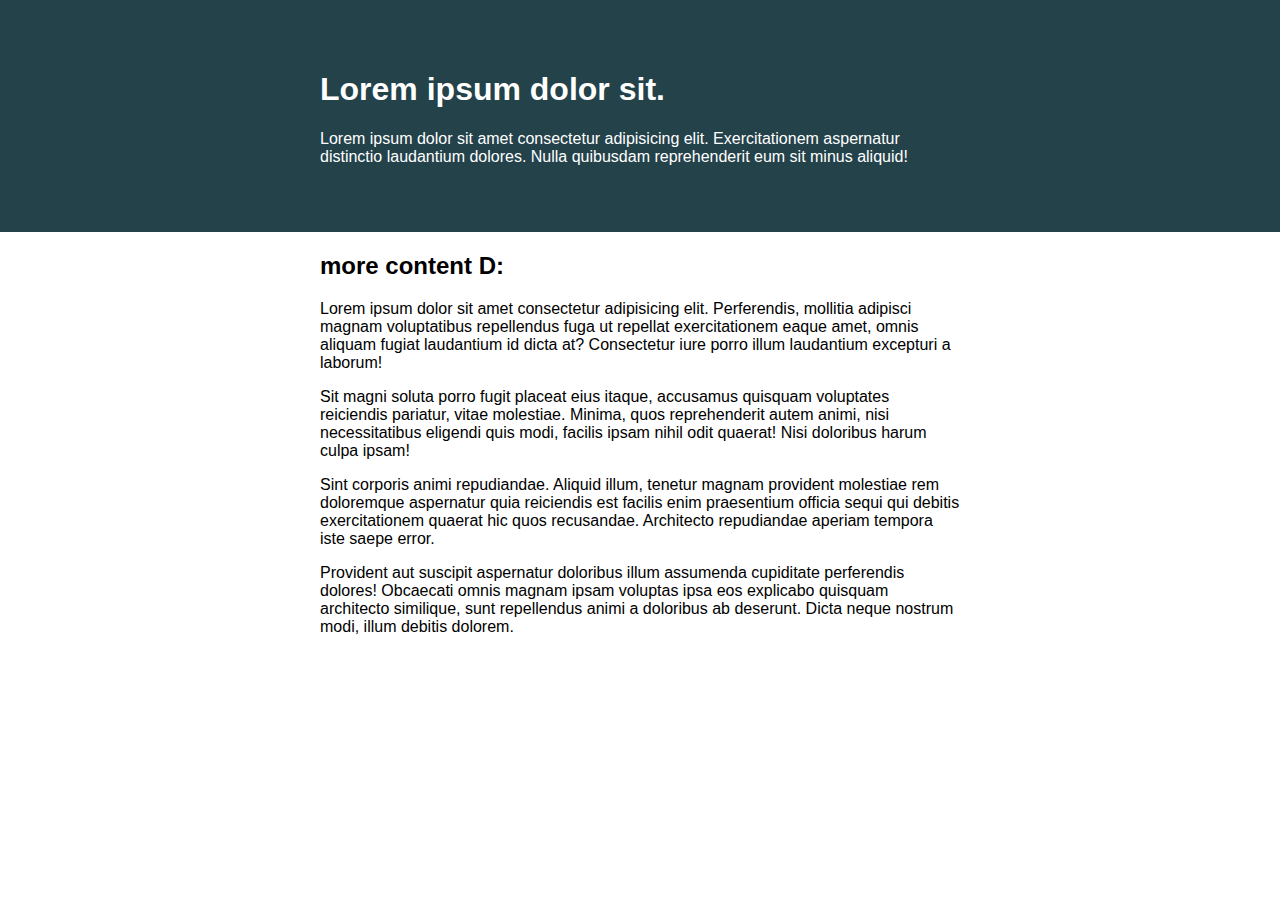
==== challenge02/index.html @ bc48ff5b "Add challenge 2 and solution" ====
<!DOCTYPE html>
<html lang="en">
  <head>
    <meta charset="UTF-8" />
    <meta name="viewport" content="width=device-width, initial-scale=1.0" />
    <title>Day 01</title>

    <link rel="stylesheet" href="style.css" />
  </head>
  <body>
    <div class="container">
      <div class="intro-content">
        <h1>Lorem ipsum dolor sit.</h1>
        <p>
          Lorem ipsum dolor sit amet consectetur adipisicing elit. Exercitationem aspernatur distinctio laudantium
          dolores. Nulla quibusdam reprehenderit eum sit minus aliquid!
        </p>
      </div>
    </div>

    <div class="more-content">
      <h2>more content D:</h2>
      <p>
        Lorem ipsum dolor sit amet consectetur adipisicing elit. Perferendis, mollitia adipisci magnam voluptatibus
        repellendus fuga ut repellat exercitationem eaque amet, omnis aliquam fugiat laudantium id dicta at? Consectetur
        iure porro illum laudantium excepturi a laborum!
      </p>
      <p>
        Sit magni soluta porro fugit placeat eius itaque, accusamus quisquam voluptates reiciendis pariatur, vitae
        molestiae. Minima, quos reprehenderit autem animi, nisi necessitatibus eligendi quis modi, facilis ipsam nihil
        odit quaerat! Nisi doloribus harum culpa ipsam!
      </p>
      <p>
        Sint corporis animi repudiandae. Aliquid illum, tenetur magnam provident molestiae rem doloremque aspernatur
        quia reiciendis est facilis enim praesentium officia sequi qui debitis exercitationem quaerat hic quos
        recusandae. Architecto repudiandae aperiam tempora iste saepe error.
      </p>
      <p>
        Provident aut suscipit aspernatur doloribus illum assumenda cupiditate perferendis dolores! Obcaecati omnis
        magnam ipsam voluptas ipsa eos explicabo quisquam architecto similique, sunt repellendus animi a doloribus ab
        deserunt. Dicta neque nostrum modi, illum debitis dolorem.
      </p>
    </div>
  </body>
</html>
---- challenge02/style.css ----
/* INSTRUCTIONS
 *
 * 1) Keep the text inside .intro-content
 *    in the same place, but have the background
 *    extend from one side of the viewport
 *    to the other, no matter how wide or narrow
 *    the browser is.
 *
 * 2) Limit the maximum width of the text in the
 *    bottom area.
 *
 * You may modify the HTML if needed
 * (you probably should for this challenge)
 *
 */

* {
  box-sizing: border-box;
}

body {
  margin: 0;
  font-family: sans-serif;
}

.container {
  width: 100%;

  margin: 0 auto;
  background: #23424a;
  color: white;
  padding: 50px 0;
}

.intro-content {
  width: 50%;
  margin: 0 auto;
}

.more-content {
  width: 50%;
  margin: 0 auto;
}
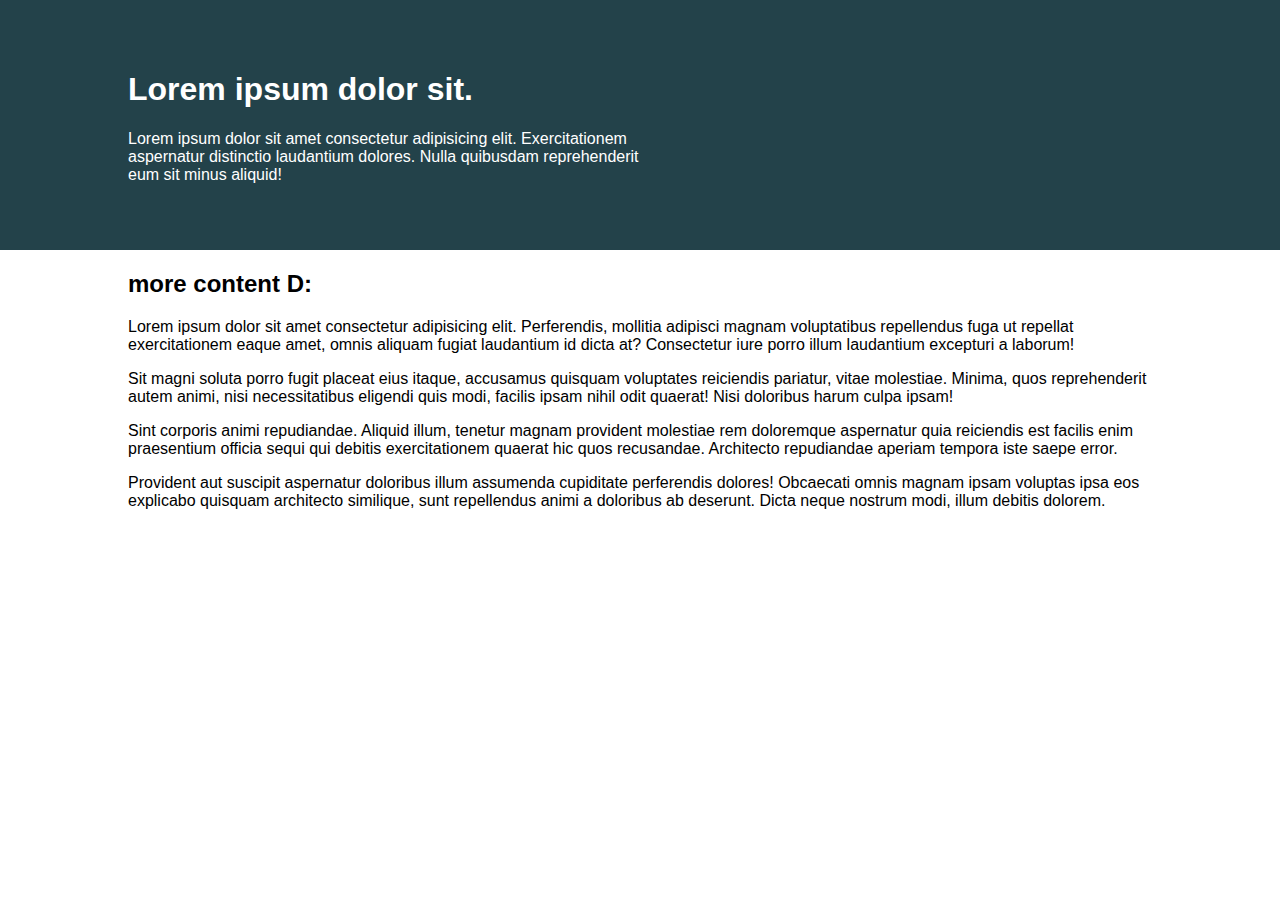
==== commit 48fa5a1d: "Add challenge 2 and solution" ====
--- a/challenge02/index.html
+++ b/challenge02/index.html
@@ -8,17 +8,19 @@
     <link rel="stylesheet" href="style.css" />
   </head>
   <body>
-    <div class="container">
-      <div class="intro-content">
-        <h1>Lorem ipsum dolor sit.</h1>
-        <p>
-          Lorem ipsum dolor sit amet consectetur adipisicing elit. Exercitationem aspernatur distinctio laudantium
-          dolores. Nulla quibusdam reprehenderit eum sit minus aliquid!
-        </p>
+    <div class="intro">
+      <div class="container">
+        <div class="intro-content">
+          <h1>Lorem ipsum dolor sit.</h1>
+          <p>
+            Lorem ipsum dolor sit amet consectetur adipisicing elit. Exercitationem aspernatur distinctio laudantium
+            dolores. Nulla quibusdam reprehenderit eum sit minus aliquid!
+          </p>
+        </div>
       </div>
     </div>
 
-    <div class="more-content">
+    <div class="container">
       <h2>more content D:</h2>
       <p>
         Lorem ipsum dolor sit amet consectetur adipisicing elit. Perferendis, mollitia adipisci magnam voluptatibus
--- a/challenge02/style.css
+++ b/challenge02/style.css
@@ -24,20 +24,15 @@
 }
 
 .container {
-  width: 100%;
+  width: 80%;
+  margin: 0 auto;
+}
 
-  margin: 0 auto;
+.intro {
   background: #23424a;
   color: white;
   padding: 50px 0;
 }
-
 .intro-content {
   width: 50%;
-  margin: 0 auto;
 }
-
-.more-content {
-  width: 50%;
-  margin: 0 auto;
-}
